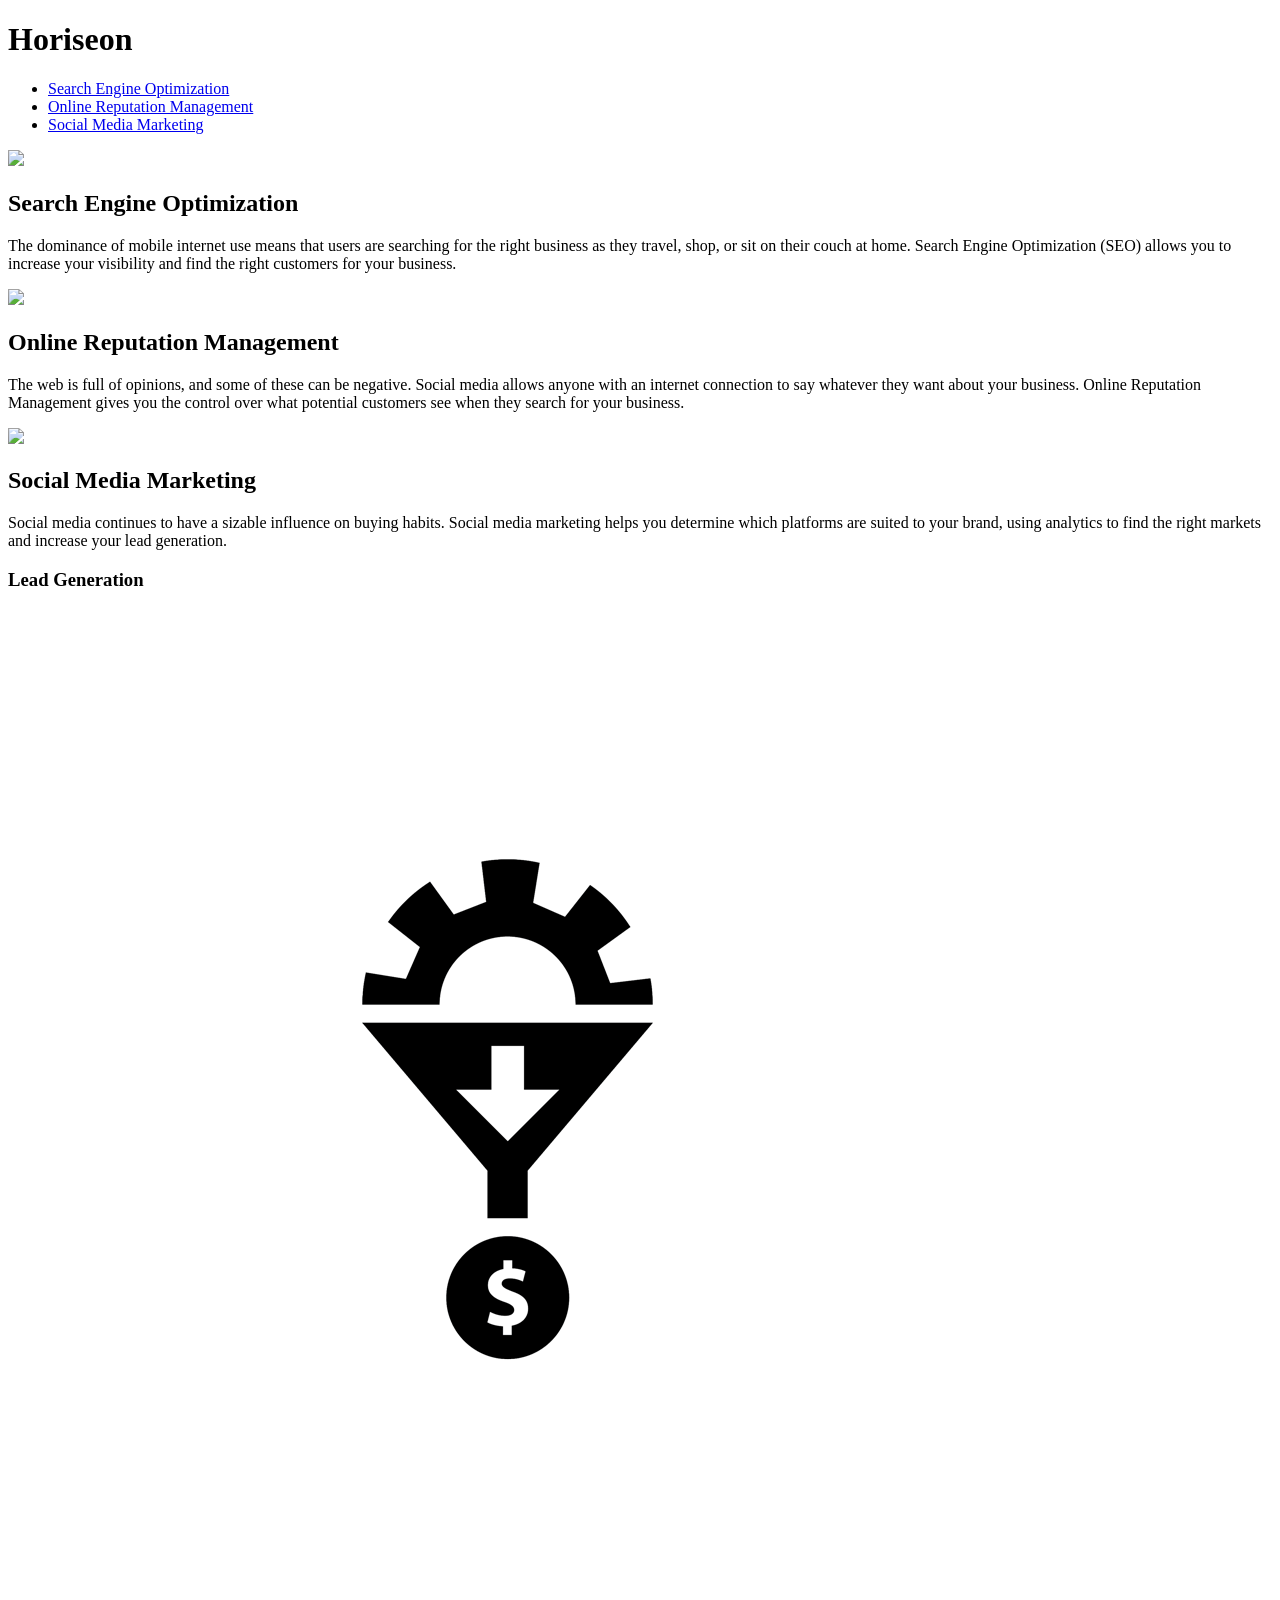
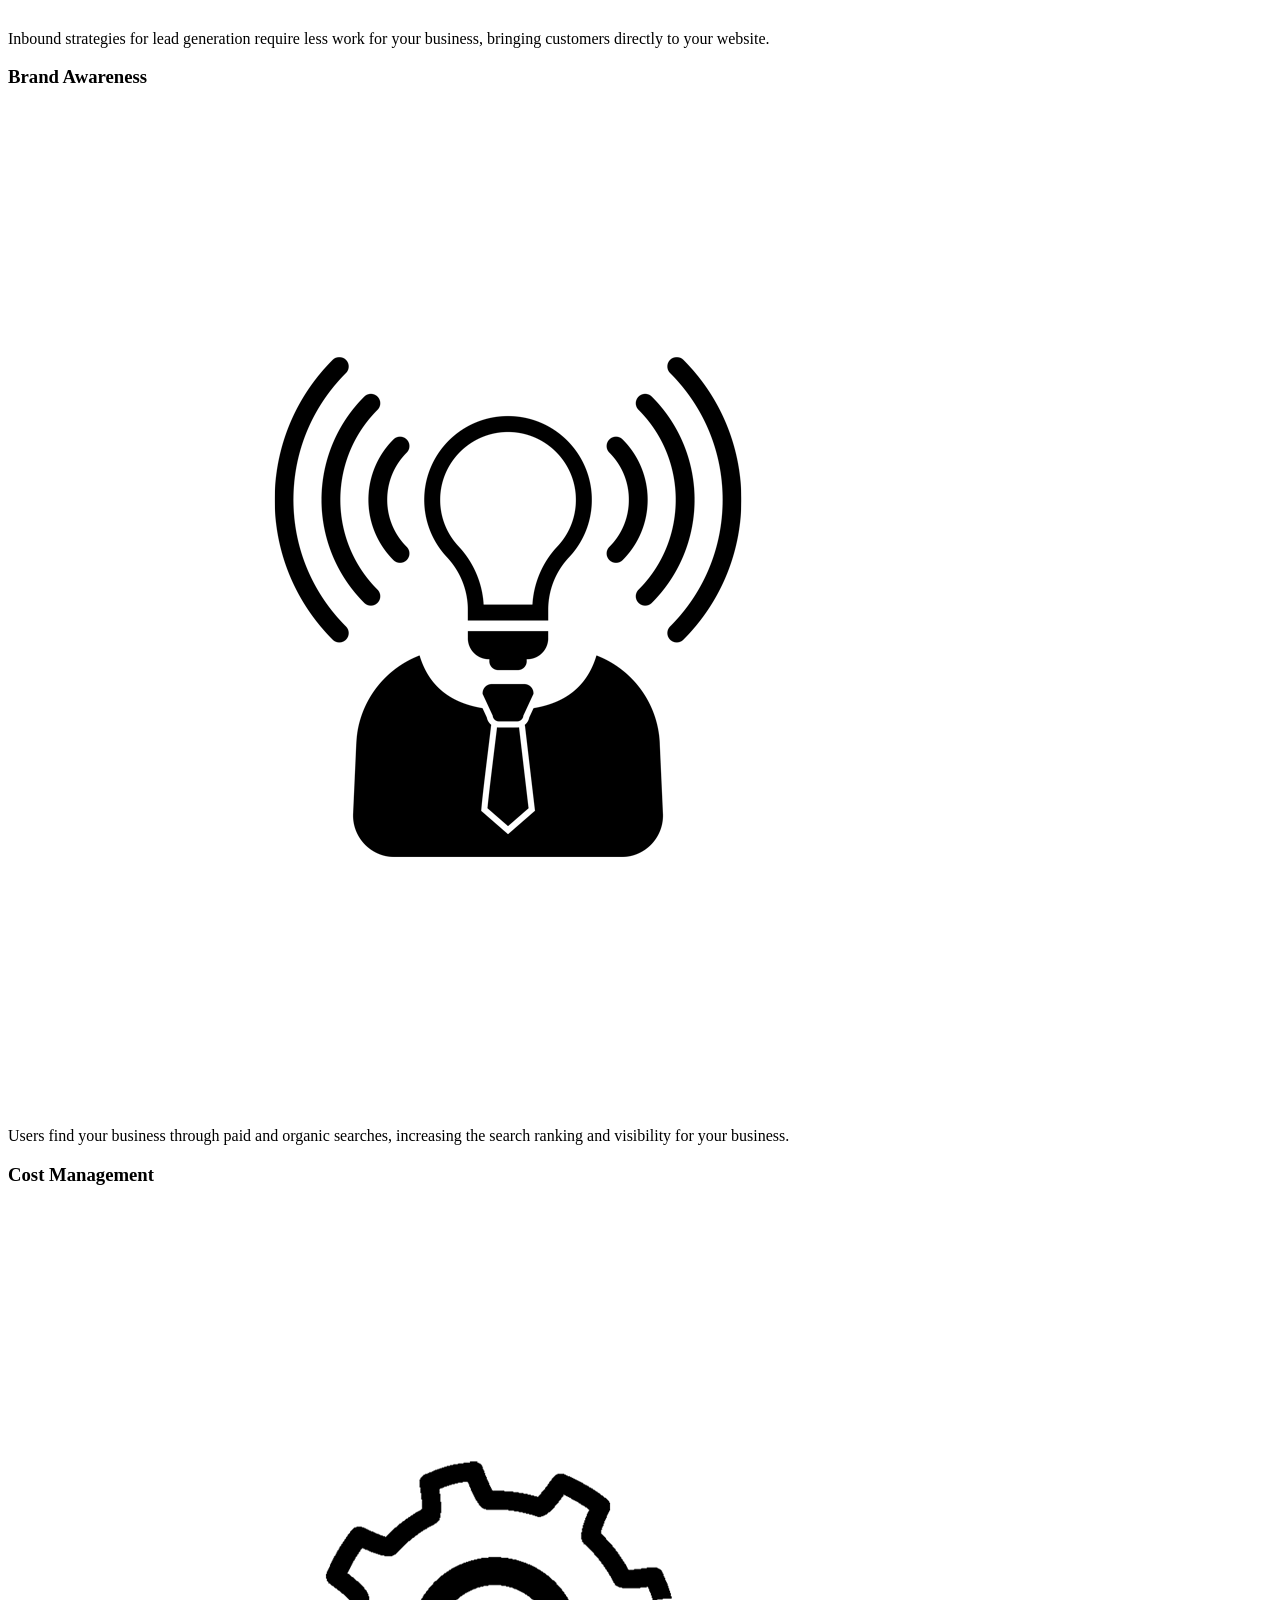
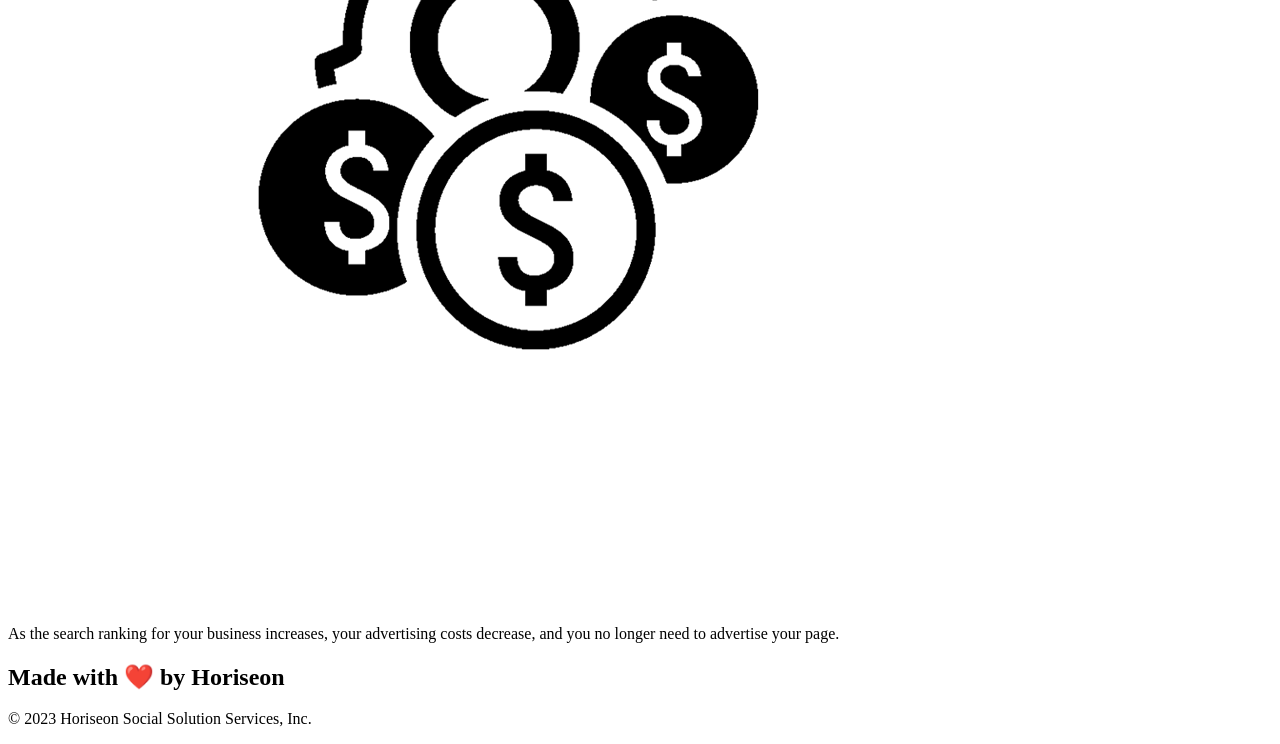
==== Develop/index.html @ 90d49486 "homework 1 added" ====
<!DOCTYPE html>
<html lang="en-us">

<head>
    <meta charset="UTF-8" />
    <link rel="stylesheet" href="./assets/css/style.css">
    <title>website</title>
</head>

<body>
    <div class="header">
        <h1>Hori<span class="seo">seo</span>n</h1>
        <div>
            <ul>
                <li>
                    <a href="#search-engine-optimization">Search Engine Optimization</a>
                </li>
                <li>
                    <a href="#online-reputation-management">Online Reputation Management</a>
                </li>
                <li>
                    <a href="#social-media-marketing">Social Media Marketing</a>
                </li>
            </ul>
        </div>
    </div>
    <div class="hero"></div>
    <div class="content">
        <div class="search-engine-optimization">
            <img src="./assets/images/search-engine-optimization.jpg" class="float-left" />
            <h2>Search Engine Optimization</h2>
            <p>
                The dominance of mobile internet use means that users are searching for the right business as they travel, shop, or sit on their couch at home. Search Engine Optimization (SEO) allows you to increase your visibility and find the right customers for your business.
            </p>
        </div>
        <div id="online-reputation-management" class="online-reputation-management">
            <img src="./assets/images/online-reputation-management.jpg" class="float-right" />
            <h2>Online Reputation Management</h2>
            <p>
                The web is full of opinions, and some of these can be negative. Social media allows anyone with an internet connection to say whatever they want about your business. Online Reputation Management gives you the control over what potential customers see when they search for your business.
            </p>
        </div>
        <div id="social-media-marketing" class="social-media-marketing">
            <img src="./assets/images/social-media-marketing.jpg" class="float-left" />
            <h2>Social Media Marketing</h2>
            <p>
                Social media continues to have a sizable influence on buying habits. Social media marketing helps you determine which platforms are suited to your brand, using analytics to find the right markets and increase your lead generation.
            </p>
        </div>
    </div>
    <div class="benefits">
        <div class="benefit-lead">
            <h3>Lead Generation</h3>
            <img src="./assets/images/lead-generation.png" />
            <p>
                Inbound strategies for lead generation require less work for your business, bringing customers directly to your website.
            </p>
        </div>
        <div class="benefit-brand">
            <h3>Brand Awareness</h3>
            <img src="./assets/images/brand-awareness.png" />
            <p>
                Users find your business through paid and organic searches, increasing the search ranking and visibility for your business.
            </p>
        </div>
        <div class="benefit-cost">
            <h3>Cost Management</h3>
            <img src="./assets/images/cost-management.png" />
            <p>
                As the search ranking for your business increases, your advertising costs decrease, and you no longer need to advertise your page.
            </p>
        </div>
    </div>
    <div class="footer">
        <h2>Made with ❤️️ by Horiseon</h2>
        <p>
            &copy; 2023 Horiseon Social Solution Services, Inc.
        </p>
    </div>
</body>

</html>
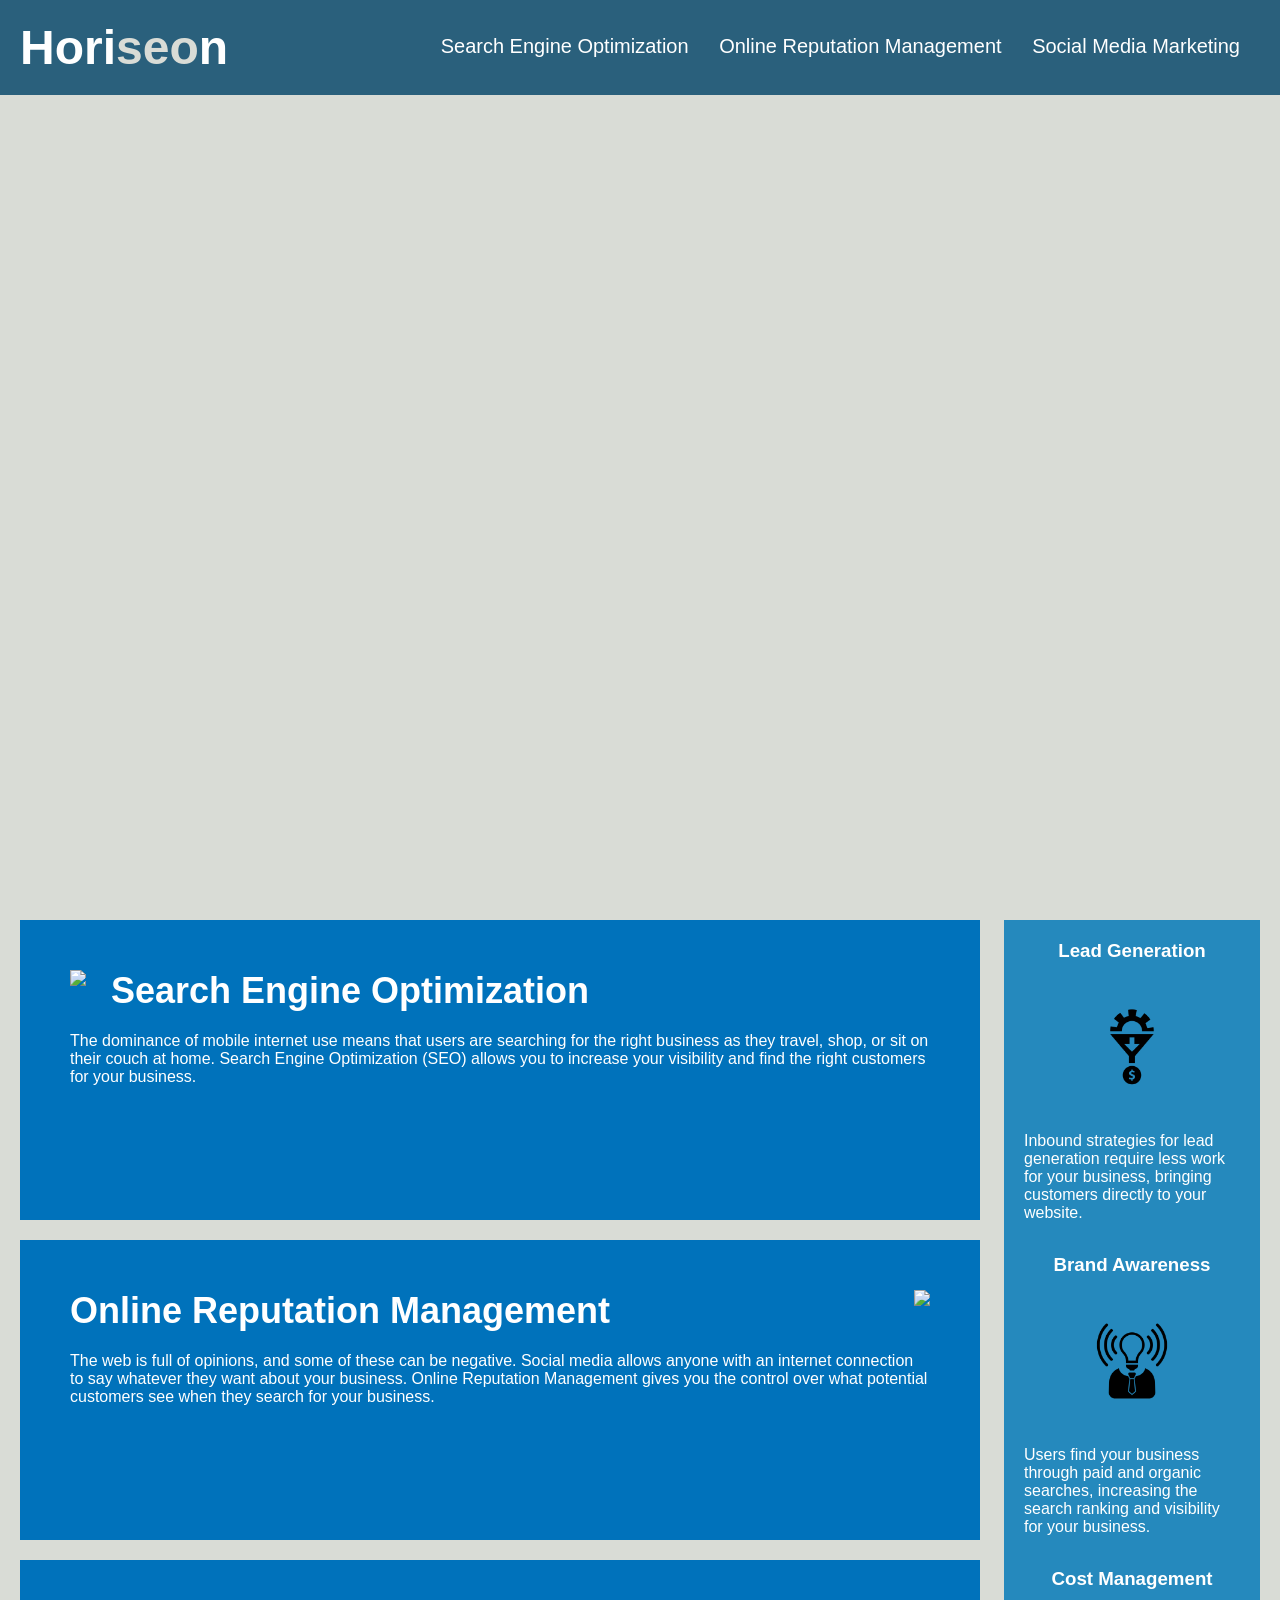
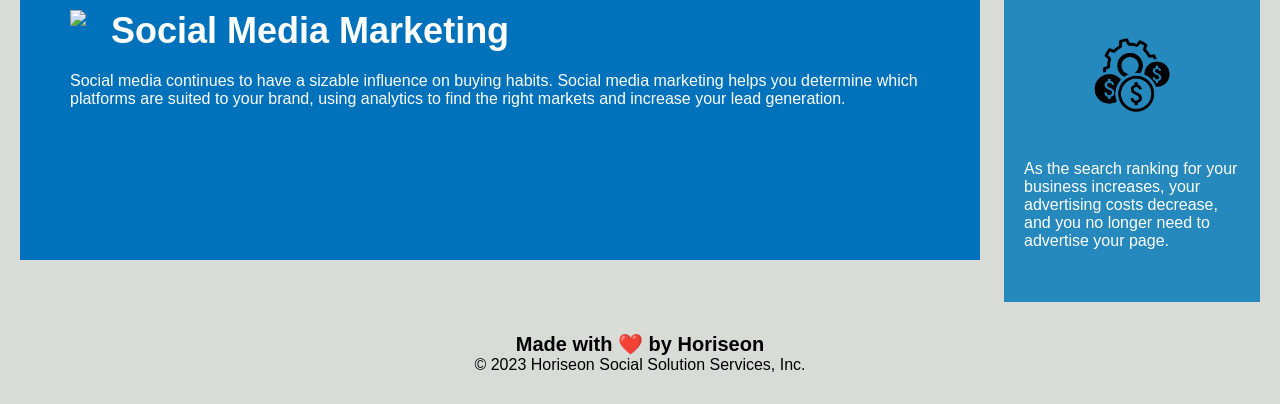
==== commit 63b284dd: "homework div work" ====
--- a/Develop/index.html
+++ b/Develop/index.html
@@ -8,9 +8,9 @@
 </head>
 
 <body>
-    <div class="header">
+    <nav class="header">
         <h1>Hori<span class="seo">seo</span>n</h1>
-        <div>
+        <nav>
             <ul>
                 <li>
                     <a href="#search-engine-optimization">Search Engine Optimization</a>
@@ -22,61 +22,61 @@
                     <a href="#social-media-marketing">Social Media Marketing</a>
                 </li>
             </ul>
-        </div>
-    </div>
-    <div class="hero"></div>
-    <div class="content">
-        <div class="search-engine-optimization">
+        </nav>
+    </nav>
+    <main class="hero"></main>
+    <figure class="content">
+        <main class="search-engine-optimization">
             <img src="./assets/images/search-engine-optimization.jpg" class="float-left" />
             <h2>Search Engine Optimization</h2>
             <p>
                 The dominance of mobile internet use means that users are searching for the right business as they travel, shop, or sit on their couch at home. Search Engine Optimization (SEO) allows you to increase your visibility and find the right customers for your business.
             </p>
-        </div>
-        <div id="online-reputation-management" class="online-reputation-management">
+        </main>
+        <main id="online-reputation-management" class="online-reputation-management">
             <img src="./assets/images/online-reputation-management.jpg" class="float-right" />
             <h2>Online Reputation Management</h2>
             <p>
                 The web is full of opinions, and some of these can be negative. Social media allows anyone with an internet connection to say whatever they want about your business. Online Reputation Management gives you the control over what potential customers see when they search for your business.
             </p>
-        </div>
-        <div id="social-media-marketing" class="social-media-marketing">
+        </main>
+        <main id="social-media-marketing" class="social-media-marketing">
             <img src="./assets/images/social-media-marketing.jpg" class="float-left" />
             <h2>Social Media Marketing</h2>
             <p>
                 Social media continues to have a sizable influence on buying habits. Social media marketing helps you determine which platforms are suited to your brand, using analytics to find the right markets and increase your lead generation.
             </p>
-        </div>
-    </div>
-    <div class="benefits">
-        <div class="benefit-lead">
+        </main>
+    </figure>
+    <aside class="benefits">
+        <aside class="benefit-lead">
             <h3>Lead Generation</h3>
             <img src="./assets/images/lead-generation.png" />
             <p>
                 Inbound strategies for lead generation require less work for your business, bringing customers directly to your website.
             </p>
-        </div>
-        <div class="benefit-brand">
+        </aside>
+        <aside class="benefit-brand">
             <h3>Brand Awareness</h3>
             <img src="./assets/images/brand-awareness.png" />
             <p>
                 Users find your business through paid and organic searches, increasing the search ranking and visibility for your business.
             </p>
-        </div>
-        <div class="benefit-cost">
+        </aside>
+        <aside class="benefit-cost">
             <h3>Cost Management</h3>
             <img src="./assets/images/cost-management.png" />
             <p>
                 As the search ranking for your business increases, your advertising costs decrease, and you no longer need to advertise your page.
             </p>
-        </div>
-    </div>
-    <div class="footer">
+        </aside>
+    </aside>
+    <footer class="footer">
         <h2>Made with ❤️️ by Horiseon</h2>
         <p>
             &copy; 2023 Horiseon Social Solution Services, Inc.
         </p>
-    </div>
+    </footer>
 </body>
 
 </html>
--- a/Develop/assets/css/style.css
+++ b/Develop/assets/css/style.css
@@ -0,0 +1,200 @@
+* {
+    box-sizing: border-box;
+    padding: 0;
+    margin: 0;
+}
+
+body {
+    background-color: #d9dcd6;
+}
+
+.header {
+    padding: 20px;
+    font-family: 'Trebuchet MS', 'Lucida Sans Unicode', 'Lucida Grande', 'Lucida Sans', Arial, sans-serif;
+    background-color: #2a607c;
+    color: #ffffff;
+}
+
+.header h1 {
+    display: inline-block;
+    font-size: 48px;
+}
+
+.header h1 .seo {
+    color: #d9dcd6;
+}
+
+.header nav {
+    padding-top: 15px;
+    margin-right: 20px;
+    float: right;
+    font-family: 'Gill Sans', 'Gill Sans MT', Calibri, 'Trebuchet MS', sans-serif;
+    font-size: 20px;
+}
+
+.header nav ul {
+    list-style-type: none;
+}
+
+.header nav ul li {
+    display: inline-block;
+    margin-left: 25px;
+}
+
+a {
+    color: #ffffff;
+    text-decoration: none;
+}
+
+p {
+    font-size: 16px;
+}
+
+.hero {
+    height: 800px;
+    width: 100%;
+    margin-bottom: 25px;
+    background-image: url("../images/digital-marketing-meeting.jpg");
+    background-size: cover;
+    background-position: center;
+}
+
+.float-left {
+    float: left;
+    margin-right: 25px;
+}
+
+.float-right {
+    float: right;
+    margin-left: 25px;
+}
+
+.content {
+    width: 75%;
+    display: inline-block;
+    margin-left: 20px;
+}
+
+.benefits {
+    margin-right: 20px;
+    padding: 20px;
+    clear: both;
+    float: right;
+    width: 20%;
+    height: 100%;
+    font-family: 'Gill Sans', 'Gill Sans MT', Calibri, 'Trebuchet MS', sans-serif;
+    background-color: #2589bd;
+}
+
+.benefit-lead {
+    margin-bottom: 32px;
+    color: #ffffff;
+}
+
+.benefit-brand {
+    margin-bottom: 32px;
+    color: #ffffff;
+}
+
+.benefit-cost {
+    margin-bottom: 32px;
+    color: #ffffff;
+}
+
+.benefit-lead h3 {
+    margin-bottom: 10px;
+    text-align: center;
+}
+
+.benefit-brand h3 {
+    margin-bottom: 10px;
+    text-align: center;
+}
+
+.benefit-cost h3 {
+    margin-bottom: 10px;
+    text-align: center;
+}
+
+.benefit-lead img {
+    display: block;
+    margin: 10px auto;
+    max-width: 150px;
+}
+
+.benefit-brand img {
+    display: block;
+    margin: 10px auto;
+    max-width: 150px;
+}
+
+.benefit-cost img {
+    display: block;
+    margin: 10px auto;
+    max-width: 150px;
+}
+
+.search-engine-optimization {
+    margin-bottom: 20px;
+    padding: 50px;
+    height: 300px;
+    font-family: 'Gill Sans', 'Gill Sans MT', Calibri, 'Trebuchet MS', sans-serif;
+    background-color: #0072bb;
+    color: #ffffff;
+}
+
+.online-reputation-management {
+    margin-bottom: 20px;
+    padding: 50px;
+    height: 300px;
+    font-family: 'Gill Sans', 'Gill Sans MT', Calibri, 'Trebuchet MS', sans-serif;
+    background-color: #0072bb;
+    color: #ffffff;
+}
+
+.social-media-marketing {
+    margin-bottom: 20px;
+    padding: 50px;
+    height: 300px;
+    font-family: 'Gill Sans', 'Gill Sans MT', Calibri, 'Trebuchet MS', sans-serif;
+    background-color: #0072bb;
+    color: #ffffff;
+}
+
+.search-engine-optimization img {
+    max-height: 200px;
+}
+
+.online-reputation-management img {
+    max-height: 200px;
+}
+
+.social-media-marketing img {
+    max-height: 200px;
+}
+
+.search-engine-optimization h2 {
+    margin-bottom: 20px;
+    font-size: 36px;
+}
+
+.online-reputation-management h2 {
+    margin-bottom: 20px;
+    font-size: 36px;
+}
+
+.social-media-marketing h2 {
+    margin-bottom: 20px;
+    font-size: 36px;
+}
+
+.footer {
+    padding: 30px;
+    clear: both;
+    font-family: 'Trebuchet MS', 'Lucida Sans Unicode', 'Lucida Grande', 'Lucida Sans', Arial, sans-serif;
+    text-align: center;
+}
+
+.footer h2 {
+    font-size: 20px;
+}
